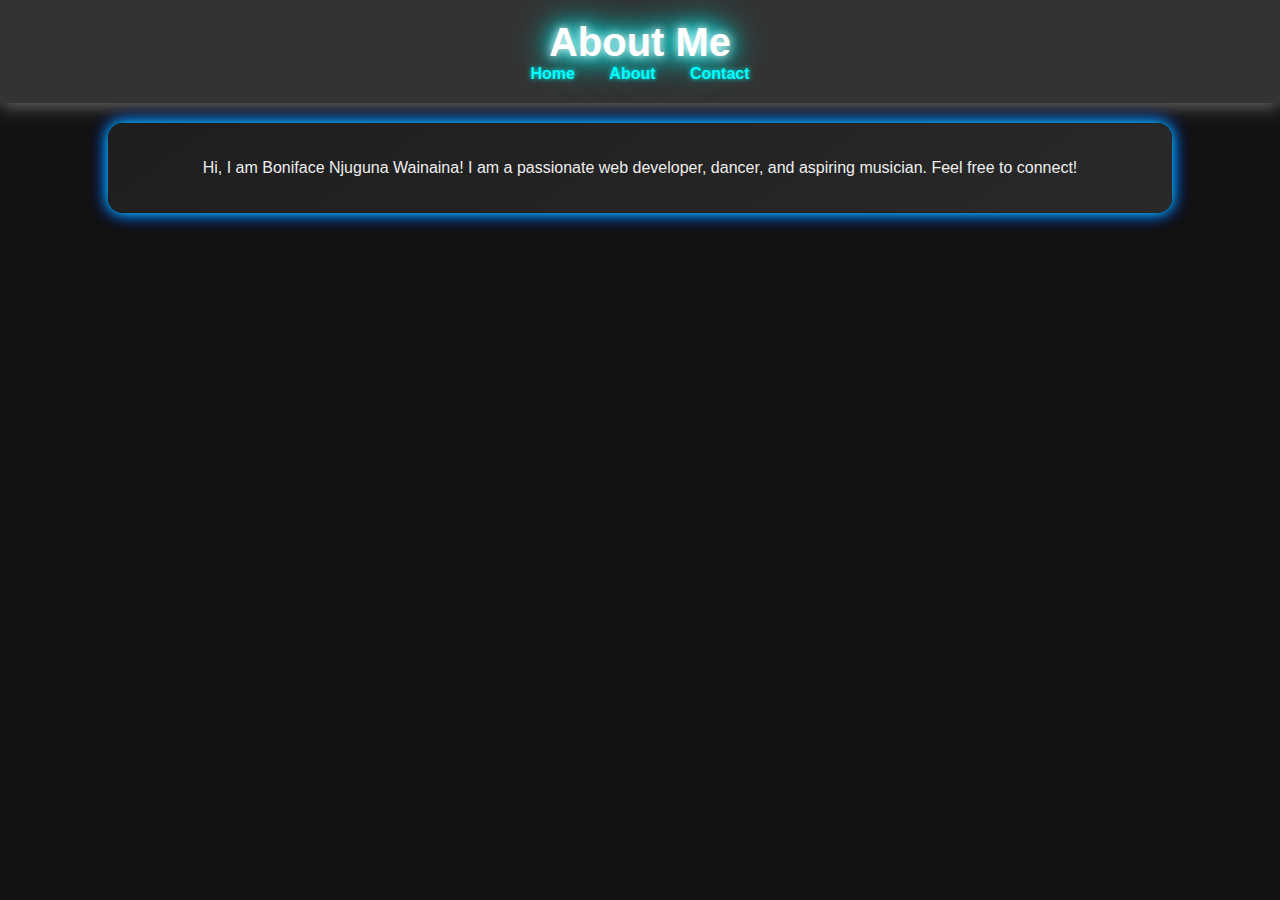
==== about.html @ 2b8994c0 "Add files via upload" ====
<!DOCTYPE html>
<html lang="en">
<head>
    <meta charset="UTF-8">
    <meta name="viewport" content="width=device-width, initial-scale=1.0">
    <title>About Me</title>
    <link rel="stylesheet" href="style.css">
</head>
<body>
    <header>
        <h1>About Me</h1>
        <nav>
            <a href="index.html">Home</a>
            <a href="about.html">About</a>
            <a href="contact.html">Contact</a>
        </nav>
    </header>
    <main>
        <p>Hi, I am Boniface Njuguna Wainaina! I am a passionate web developer, dancer, and aspiring musician. Feel free to connect!</p>
    </main>
</body>
</html>
---- style.css ----
/* General Body Styling */
body {
    font-family: Arial, sans-serif;
    background-color: #121212;
    color: #eee;
    margin: 0;
    padding: 0;
    text-align: center;
}

/* Header Styling with Glow Effect */
header {
    background-color: #333;
    color: #fff;
    padding: 20px 0;
    box-shadow: 0 0 20px rgba(255, 255, 255, 0.5);
}

header h1 {
    margin: 0;
    font-size: 2.5em;
    text-shadow: 0 0 10px #fff, 0 0 20px #0ff, 0 0 30px #0ff, 0 0 40px #0ff;
}

/* Navigation Links */
nav a {
    margin: 0 15px;
    text-decoration: none;
    color: #0ff;
    font-weight: bold;
    text-shadow: 0 0 5px #0ff;
    transition: color 0.3s;
}

nav a:hover {
    color: #fff;
}

/* Main Section Styling */
main {
    padding: 20px;
    background: linear-gradient(145deg, #1e1e1e, #292929);
    box-shadow: 0 0 15px #0ff, 0 0 20px #00f;
    border-radius: 15px;
    margin: 20px auto;
    width: 80%;
}

/* Form Styling with Glow */
form {
    margin: 20px auto;
    width: 300px;
    text-align: left;
    background-color: #1c1c1c;
    padding: 20px;
    border-radius: 10px;
    box-shadow: 0 0 15px #0ff;
}

form label {
    color: #0ff;
    text-shadow: 0 0 5px #0ff;
    margin-bottom: 5px;
    display: block;
}

form input, form textarea {
    display: block;
    width: 100%;
    padding: 10px;
    margin-bottom: 10px;
    background-color: #333;
    color: #eee;
    border: 1px solid #0ff;
    border-radius: 5px;
    box-shadow: 0 0 5px #0ff inset;
}

form button {
    background-color: #0ff;
    color: #333;
    border: none;
    padding: 10px;
    cursor: pointer;
    border-radius: 5px;
    box-shadow: 0 0 10px #0ff;
}

form button:hover {
    background-color: #00f;
    box-shadow: 0 0 15px #00f;
}
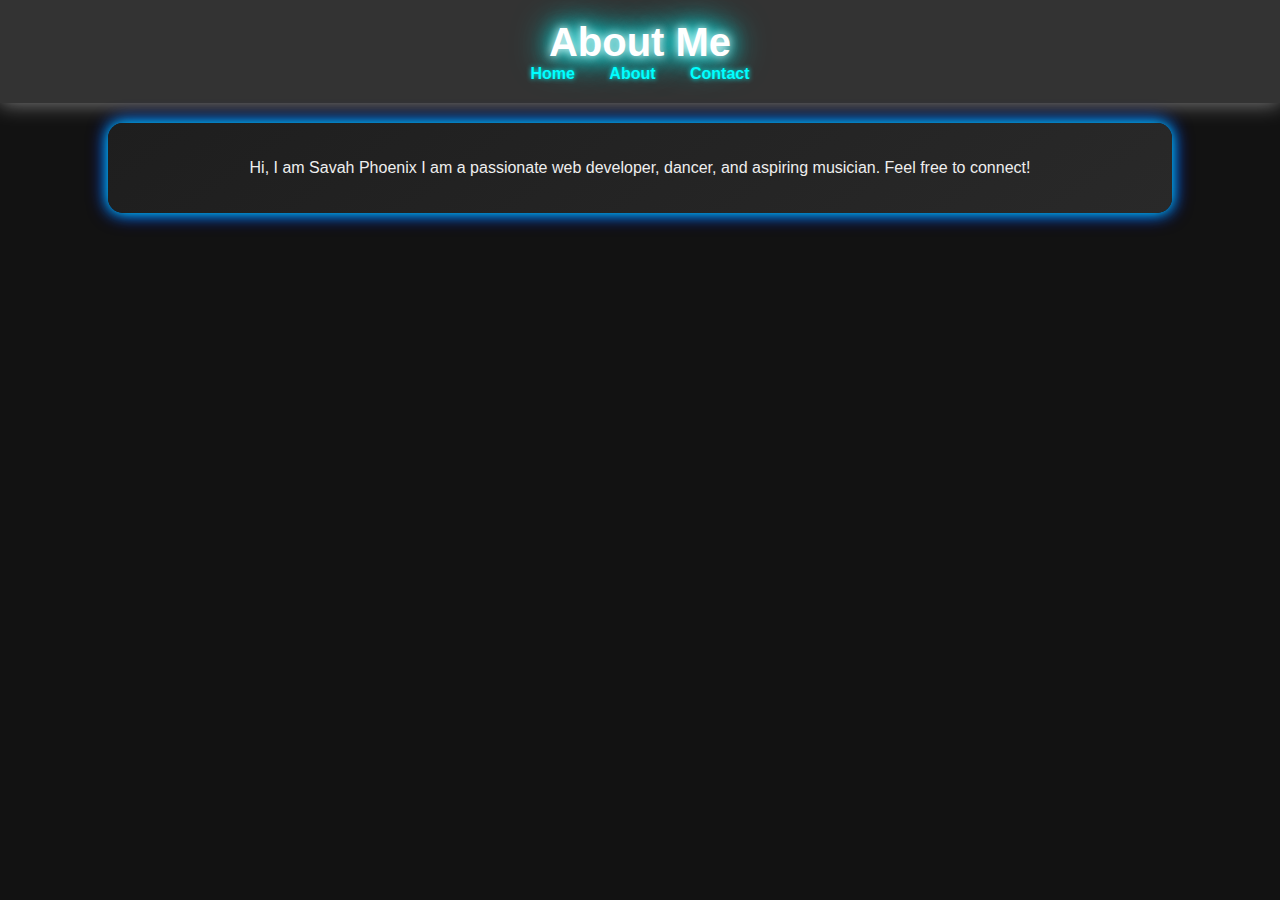
==== commit a1c9a818: "Update about.html" ====
--- a/about.html
+++ b/about.html
@@ -3,7 +3,7 @@
 <head>
     <meta charset="UTF-8">
     <meta name="viewport" content="width=device-width, initial-scale=1.0">
-    <title>About Me</title>
+    <title>Savah Phoenix</title>
     <link rel="stylesheet" href="style.css">
 </head>
 <body>
@@ -16,7 +16,7 @@
         </nav>
     </header>
     <main>
-        <p>Hi, I am Boniface Njuguna Wainaina! I am a passionate web developer, dancer, and aspiring musician. Feel free to connect!</p>
+        <p>Hi, I am Savah Phoenix I am a passionate web developer, dancer, and aspiring musician. Feel free to connect!</p>
     </main>
 </body>
-</html>+</html>
